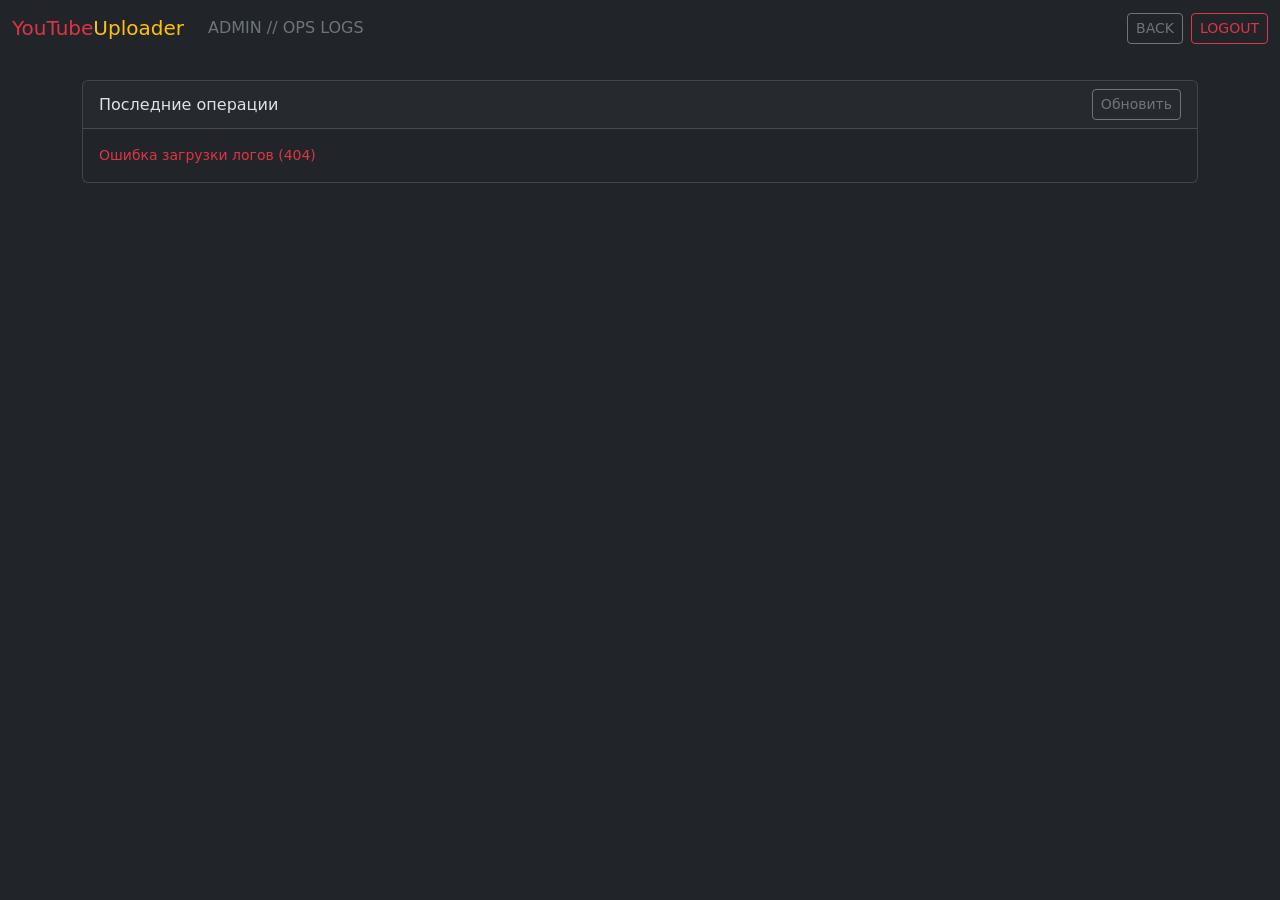
==== app/web/templates/admin_logs.html @ f2f7c51e "Stable works web v34 -VSC new many fucn stable version" ====
<!doctype html>
<html lang="ru" data-bs-theme="dark">
<head>
  <meta charset="utf-8" />
  <meta name="viewport" content="width=device-width,initial-scale=1" />
  <title>Ops Logs</title>
  <link href="https://cdn.jsdelivr.net/npm/bootstrap@5.3.3/dist/css/bootstrap.min.css" rel="stylesheet">
  <link rel="stylesheet" href="/static/style.css?v=3">
  <link rel="icon" href="/static/favicon.ico">
</head>
<body>
<nav class="navbar navbar-expand navbar-dark bg-dark glitch-nav">
  <div class="container-fluid d-flex align-items-center">
    <div class="d-flex align-items-center gap-2">
      <span class="navbar-brand mb-0 h1 glitch-brand">
        <span class="text-danger">YouTube</span><span class="text-warning">Uploader</span>
      </span>
      <span class="navbar-text text-secondary glitch-subtitle">ADMIN // OPS LOGS</span>
    </div>
    <div class="ms-auto d-flex gap-2">
      <a href="/" class="btn btn-outline-secondary btn-sm glitch-btn glitch-btn--sm" data-text="BACK"><span class="btn-text">BACK</span></a>
      <form method="post" action="/logout" class="m-0">
        <button type="submit" class="btn btn-outline-danger btn-sm glitch-btn glitch-btn--sm" data-text="LOGOUT"><span class="btn-text">LOGOUT</span></button>
      </form>
    </div>
  </div>
</nav>

<div class="container py-4">
  <div class="card glitch-card-ui">
    <div class="card-header glitch-card-header d-flex align-items-center justify-content-between">
      <div class="glitch-card-title">Последние операции</div>
      <button id="refresh_ops_btn" type="button" class="btn btn-outline-secondary btn-sm glitch-btn glitch-btn--sm" data-text="ОБНОВИТЬ">
        <span class="btn-text">Обновить</span>
      </button>
    </div>
    <div class="card-body">
      <div id="ops_logs" class="small text-muted">Загрузка...</div>
    </div>
  </div>
</div>

<script>
  const opsLogsEl = document.getElementById("ops_logs");
  const refreshOpsBtn = document.getElementById("refresh_ops_btn");

  function escapeHtml(s) {
    return String(s)
      .replaceAll("&", "&amp;")
      .replaceAll("<", "&lt;")
      .replaceAll(">", "&gt;")
      .replaceAll('"', "&quot;")
      .replaceAll("'", "&#039;");
  }

  function renderOpsLogs(items) {
    if (!items || items.length === 0) {
      opsLogsEl.innerHTML = `<div class="text-muted">Логов пока нет.</div>`;
      return;
    }
    opsLogsEl.innerHTML = items.map((it) => {
      const ts = escapeHtml(String(it.created_at || ""));
      const lvl = escapeHtml(String(it.level || "INFO"));
      const ev = escapeHtml(String(it.event || ""));
      const user = escapeHtml(String(it.username || "-"));
      const st = escapeHtml(String(it.status || "-"));
      const det = escapeHtml(String(it.details || ""));
      return `
        <div class="mb-2 pb-2 border-bottom border-secondary-subtle">
          <div><b>${ev}</b> <span class="text-info">[${lvl}]</span></div>
          <div class="text-muted">${ts}</div>
          <div>user: <code>${user}</code> | status: <code>${st}</code></div>
          ${det ? `<div class="text-secondary">${det}</div>` : ""}
        </div>
      `;
    }).join("");
  }

  async function loadOpsLogs() {
    const res = await fetch("/api/ops_logs?limit=100");
    if (!res.ok) {
      opsLogsEl.innerHTML = `<div class="text-danger">Ошибка загрузки логов (${res.status})</div>`;
      return;
    }
    const data = await res.json();
    renderOpsLogs(data.items || []);
  }

  refreshOpsBtn?.addEventListener("click", () => loadOpsLogs().catch(() => {}));
  window.addEventListener("DOMContentLoaded", () => loadOpsLogs().catch(() => {}));
</script>
</body>
</html>
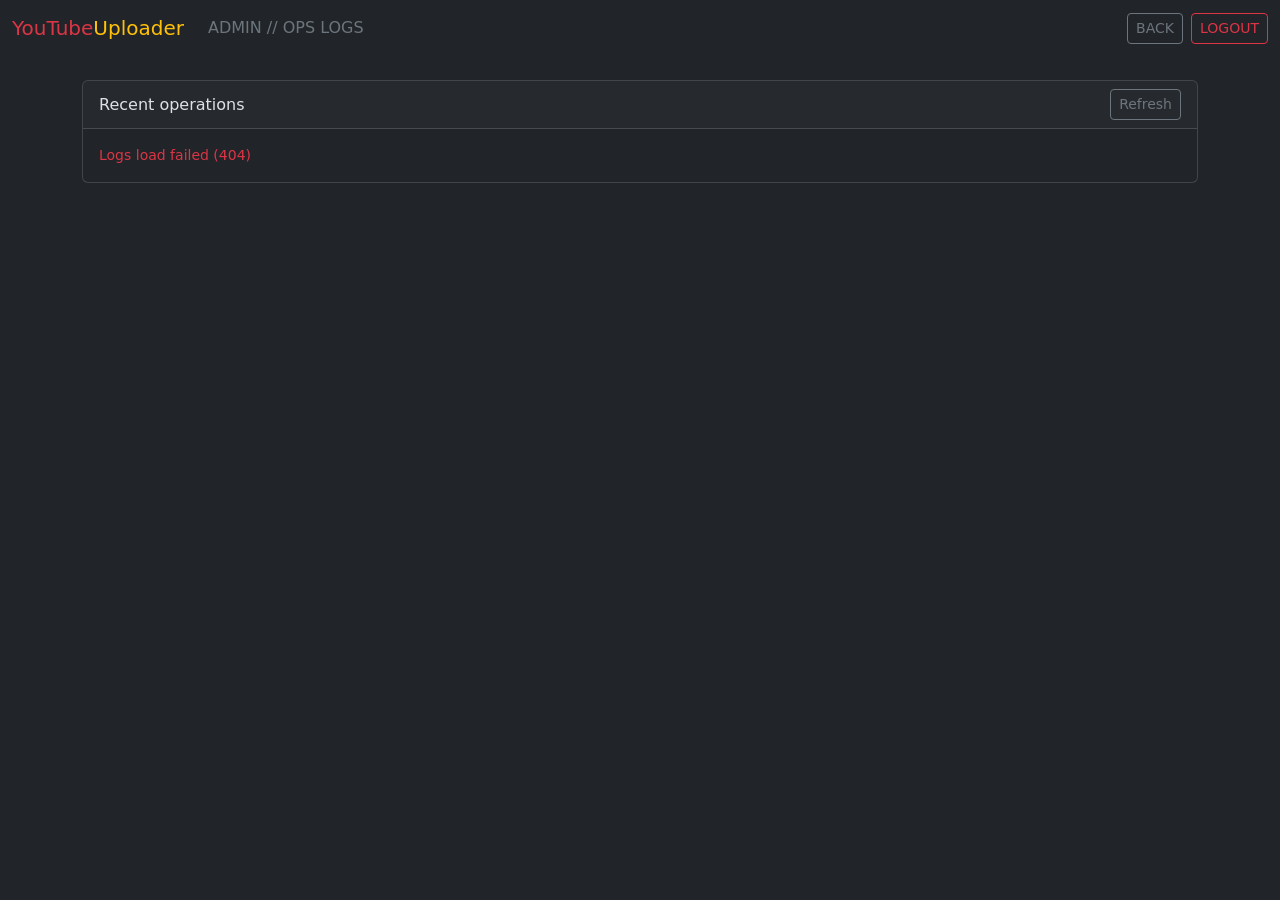
==== commit a3d8f77c: "Stable works web v34.4 -VSC new admin logs" ====
--- a/app/web/templates/admin_logs.html
+++ b/app/web/templates/admin_logs.html
@@ -29,13 +29,13 @@
 <div class="container py-4">
   <div class="card glitch-card-ui">
     <div class="card-header glitch-card-header d-flex align-items-center justify-content-between">
-      <div class="glitch-card-title">Последние операции</div>
-      <button id="refresh_ops_btn" type="button" class="btn btn-outline-secondary btn-sm glitch-btn glitch-btn--sm" data-text="ОБНОВИТЬ">
-        <span class="btn-text">Обновить</span>
+      <div class="glitch-card-title">Recent operations</div>
+      <button id="refresh_ops_btn" type="button" class="btn btn-outline-secondary btn-sm glitch-btn glitch-btn--sm" data-text="REFRESH">
+        <span class="btn-text">Refresh</span>
       </button>
     </div>
     <div class="card-body">
-      <div id="ops_logs" class="small text-muted">Загрузка...</div>
+      <div id="ops_logs" class="small text-muted">Loading...</div>
     </div>
   </div>
 </div>
@@ -55,31 +55,142 @@
 
   function renderOpsLogs(items) {
     if (!items || items.length === 0) {
-      opsLogsEl.innerHTML = `<div class="text-muted">Логов пока нет.</div>`;
+      opsLogsEl.innerHTML = `<div class="text-muted">No logs yet.</div>`;
       return;
     }
-    opsLogsEl.innerHTML = items.map((it) => {
+
+    const parseDetails = (raw) => {
+      const text = String(raw || "").trim();
+      if (!text) return null;
+      if (!(text.startsWith("{") || text.startsWith("["))) return null;
+      try {
+        return JSON.parse(text);
+      } catch (_) {
+        return null;
+      }
+    };
+
+    const pickVideoUrl = (detailsObj, detailsText) => {
+      if (detailsObj?.video_url) return String(detailsObj.video_url);
+      if (detailsObj?.video_id) return `https://youtu.be/${detailsObj.video_id}`;
+      const m = String(detailsText || "").match(/video_id=([A-Za-z0-9_-]+)/);
+      if (m) return `https://youtu.be/${m[1]}`;
+      return "";
+    };
+
+    const used = new Set();
+    const cards = [];
+
+    for (let i = 0; i < items.length; i++) {
+      if (used.has(i)) continue;
+      const finish = items[i];
+      const finishEvent = String(finish.event || "");
+      if (finishEvent !== "upload_finished") continue;
+
+      const finishDetailsRaw = String(finish.details || "");
+      const finishDetailsObj = parseDetails(finishDetailsRaw) || {};
+      const opId = String(finishDetailsObj.op_id || "").trim();
+      const userRaw = String(finish.username || "-");
+      const tsRaw = String(finish.created_at || "");
+      const lvl = escapeHtml(String(finish.level || "INFO"));
+      const st = escapeHtml(String(finish.status || "-"));
+      let titleRaw = String(finishDetailsObj.title || "").trim();
+      const uploadedAt = escapeHtml(String(finishDetailsObj.uploaded_at_msk || tsRaw));
+      const publishAt = escapeHtml(String(finishDetailsObj.publish_at || ""));
+      const videoUrl = escapeHtml(pickVideoUrl(finishDetailsObj, finishDetailsRaw));
+
+      const techRows = [];
+      for (let j = i + 1; j < items.length; j++) {
+        if (used.has(j)) continue;
+        const row = items[j];
+        const rowEvent = String(row.event || "");
+        if (rowEvent === "upload_finished") break;
+        if (rowEvent !== "upload_started" && rowEvent !== "youtube_upload_started") continue;
+        if (String(row.username || "") !== userRaw) continue;
+
+        const rowDetailsRaw = String(row.details || "");
+        const rowDetailsObj = parseDetails(rowDetailsRaw) || {};
+        const rowOpId = String(rowDetailsObj.op_id || "").trim();
+        if (opId && rowOpId && opId !== rowOpId) continue;
+
+        used.add(j);
+        const titleMatch = rowDetailsRaw.match(/title=(.+)/i);
+        if (!titleRaw) {
+          titleRaw = String(rowDetailsObj.title || (titleMatch ? titleMatch[1].trim() : "") || "").trim();
+        }
+
+        techRows.push({
+          event: escapeHtml(rowEvent),
+          time: escapeHtml(String(row.created_at || "")),
+          status: escapeHtml(String(row.status || "-")),
+          details: escapeHtml(rowDetailsObj && Object.keys(rowDetailsObj).length ? JSON.stringify(rowDetailsObj, null, 2) : rowDetailsRaw),
+        });
+      }
+
+      used.add(i);
+      const finishPretty = Object.keys(finishDetailsObj).length
+        ? escapeHtml(JSON.stringify(finishDetailsObj, null, 2))
+        : "";
+      const title = escapeHtml(titleRaw);
+      const techHtml = techRows.map((r) => `
+        <div class="ops-tech-row">
+          <div><b>${r.event}</b> | <code>${r.time}</code> | <code>${r.status}</code></div>
+          ${r.details ? `<pre class="ops-pre">${r.details}</pre>` : ""}
+        </div>
+      `).join("");
+
+      cards.push(`
+        <div class="ops-log-card mb-2 pb-2 border-bottom border-secondary-subtle">
+          <div class="ops-log-head"><b>upload_finished</b> <span class="text-info">[${lvl}]</span></div>
+          <div class="ops-log-grid">
+            <div><span class="ops-label">Кто нахуй:</span> <code>${escapeHtml(userRaw)}</code></div>
+            <div><span class="ops-label">Когда нахуй:</span> <code>${uploadedAt}</code></div>
+            <div><span class="ops-label">Title:</span> ${title || "<span class='text-muted'>-</span>"}</div>
+            <div><span class="ops-label">Link:</span> ${videoUrl ? `<a href="${videoUrl}" target="_blank" rel="noopener">${videoUrl}</a>` : "<span class='text-muted'>-</span>"}</div>
+            <div><span class="ops-label">Status:</span> <code>${st}</code></div>
+            ${publishAt ? `<div><span class="ops-label">Schedule:</span> <code>${publishAt}</code></div>` : ""}
+          </div>
+          <details class="ops-details mt-2">
+            <summary>Details</summary>
+            ${finishPretty ? `<pre class="ops-pre">${finishPretty}</pre>` : "<div class='text-muted small mt-2'>No root metadata in upload_finished.</div>"}
+            ${techHtml || "<div class='text-muted small mt-2'>No technical sub-events.</div>"}
+          </details>
+        </div>
+      `);
+    }
+
+    for (let i = 0; i < items.length; i++) {
+      if (used.has(i)) continue;
+      const it = items[i];
+      const evRaw = String(it.event || "");
+      if (evRaw === "upload_started" || evRaw === "youtube_upload_started") continue;
       const ts = escapeHtml(String(it.created_at || ""));
       const lvl = escapeHtml(String(it.level || "INFO"));
-      const ev = escapeHtml(String(it.event || ""));
+      const ev = escapeHtml(evRaw);
       const user = escapeHtml(String(it.username || "-"));
       const st = escapeHtml(String(it.status || "-"));
-      const det = escapeHtml(String(it.details || ""));
-      return `
-        <div class="mb-2 pb-2 border-bottom border-secondary-subtle">
+      const detailsRaw = String(it.details || "");
+      const detailsObj = parseDetails(detailsRaw);
+      const det = escapeHtml(detailsRaw);
+      const detailsPretty = detailsObj ? escapeHtml(JSON.stringify(detailsObj, null, 2)) : det;
+
+      cards.push(`
+        <div class="ops-log-card mb-2 pb-2 border-bottom border-secondary-subtle">
           <div><b>${ev}</b> <span class="text-info">[${lvl}]</span></div>
           <div class="text-muted">${ts}</div>
           <div>user: <code>${user}</code> | status: <code>${st}</code></div>
-          ${det ? `<div class="text-secondary">${det}</div>` : ""}
+          ${det ? `<details class="ops-details mt-1"><summary>Details</summary><pre class="ops-pre">${detailsPretty}</pre></details>` : ""}
         </div>
-      `;
-    }).join("");
+      `);
+    }
+
+    opsLogsEl.innerHTML = cards.join("");
   }
 
   async function loadOpsLogs() {
     const res = await fetch("/api/ops_logs?limit=100");
     if (!res.ok) {
-      opsLogsEl.innerHTML = `<div class="text-danger">Ошибка загрузки логов (${res.status})</div>`;
+      opsLogsEl.innerHTML = `<div class="text-danger">Logs load failed (${res.status})</div>`;
       return;
     }
     const data = await res.json();
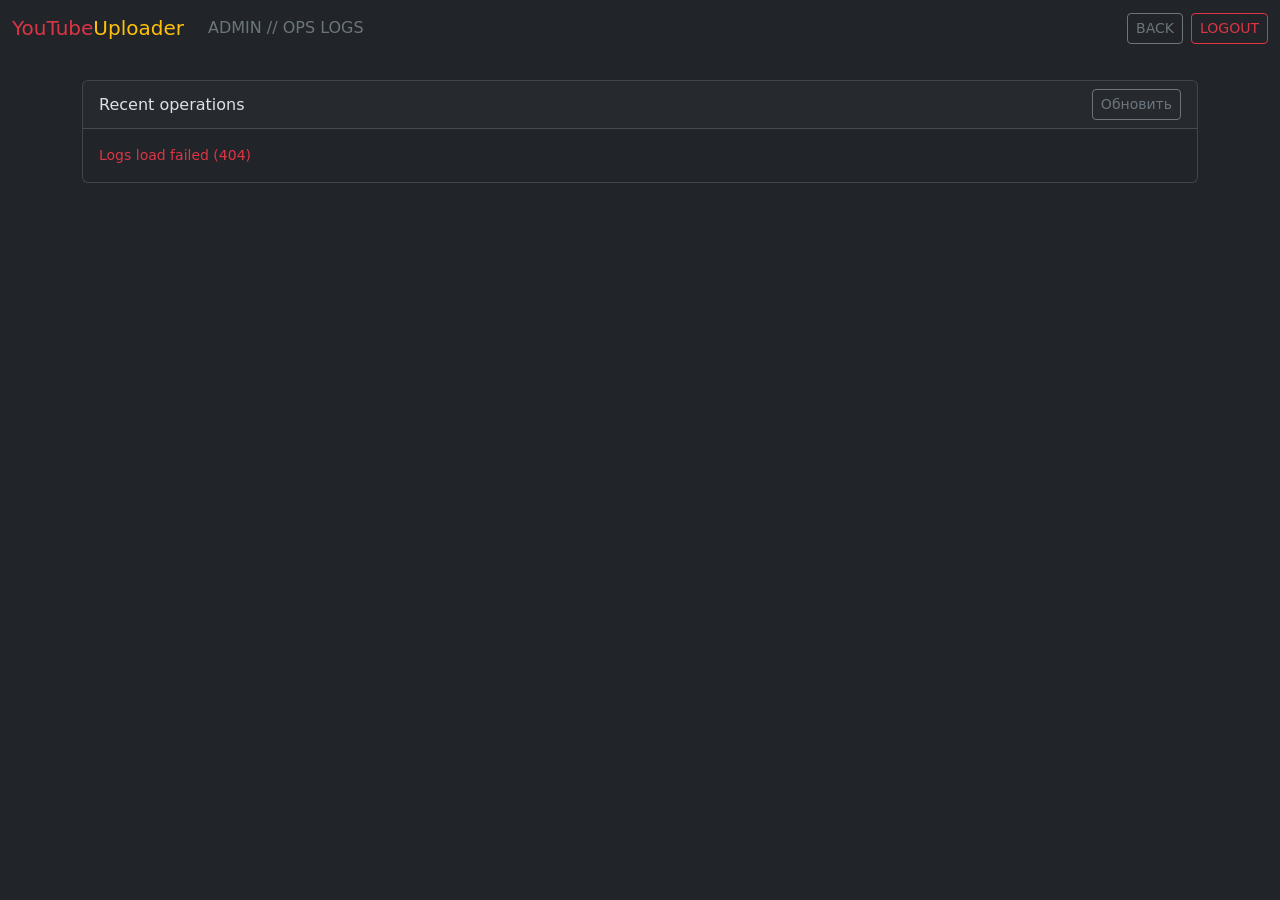
==== commit 301ac421: "Stable works web v36.1 -VSC AdminPanel" ====
--- a/app/web/templates/admin_logs.html
+++ b/app/web/templates/admin_logs.html
@@ -5,7 +5,7 @@
   <meta name="viewport" content="width=device-width,initial-scale=1" />
   <title>Ops Logs</title>
   <link href="https://cdn.jsdelivr.net/npm/bootstrap@5.3.3/dist/css/bootstrap.min.css" rel="stylesheet">
-  <link rel="stylesheet" href="/static/style.css?v=3">
+  <link rel="stylesheet" href="/static/style.css?v=9">
   <link rel="icon" href="/static/favicon.ico">
 </head>
 <body>
@@ -18,7 +18,7 @@
       <span class="navbar-text text-secondary glitch-subtitle">ADMIN // OPS LOGS</span>
     </div>
     <div class="ms-auto d-flex gap-2">
-      <a href="/" class="btn btn-outline-secondary btn-sm glitch-btn glitch-btn--sm" data-text="BACK"><span class="btn-text">BACK</span></a>
+      <a href="/admin" class="btn btn-outline-secondary btn-sm glitch-btn glitch-btn--sm" data-text="BACK"><span class="btn-text">BACK</span></a>
       <form method="post" action="/logout" class="m-0">
         <button type="submit" class="btn btn-outline-danger btn-sm glitch-btn glitch-btn--sm" data-text="LOGOUT"><span class="btn-text">LOGOUT</span></button>
       </form>
@@ -31,7 +31,7 @@
     <div class="card-header glitch-card-header d-flex align-items-center justify-content-between">
       <div class="glitch-card-title">Recent operations</div>
       <button id="refresh_ops_btn" type="button" class="btn btn-outline-secondary btn-sm glitch-btn glitch-btn--sm" data-text="REFRESH">
-        <span class="btn-text">Refresh</span>
+        <span class="btn-text">Обновить</span>
       </button>
     </div>
     <div class="card-body">
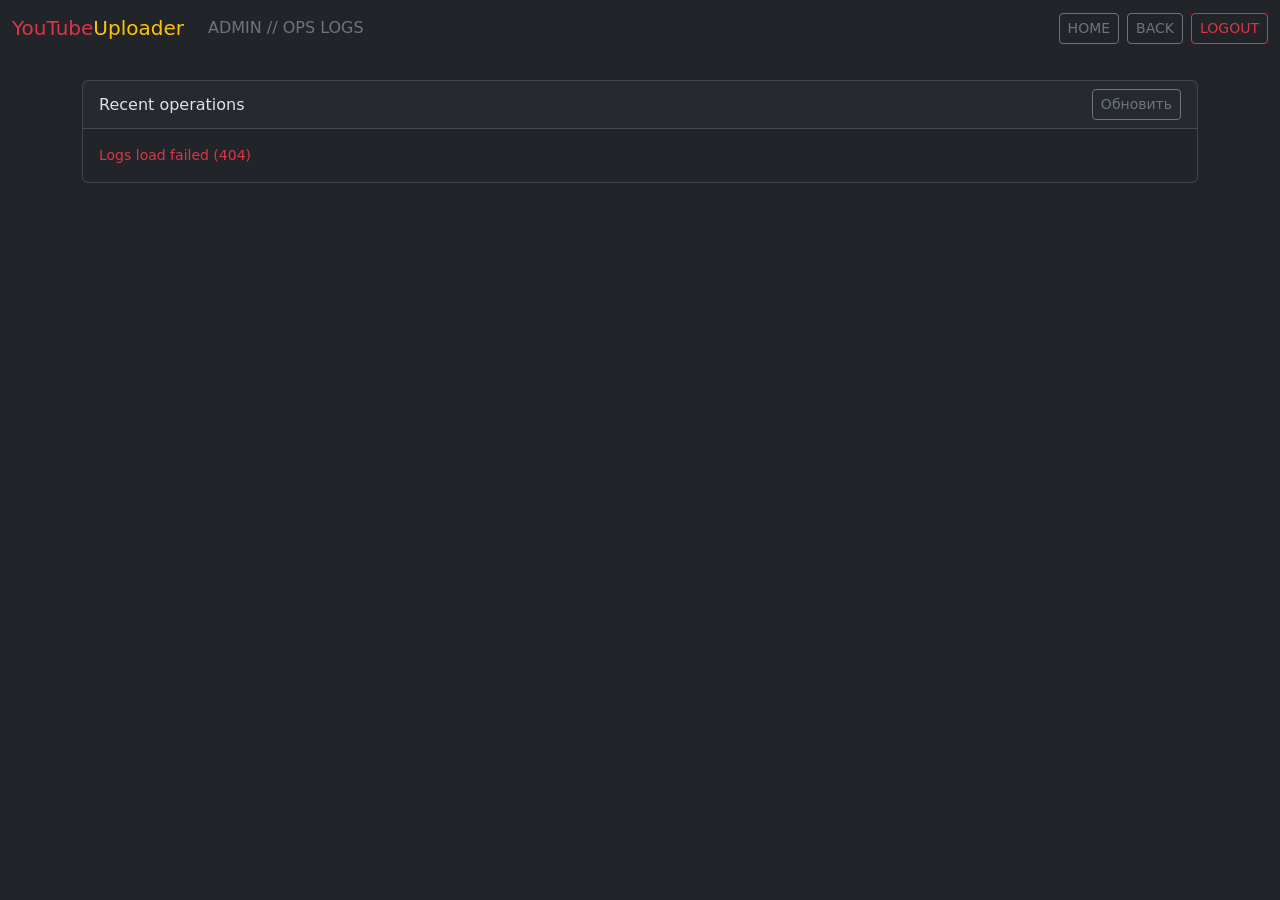
==== commit 1dbbead3: "Stable works web v36.4 -VSC addTelegramMSGOnSite" ====
--- a/app/web/templates/admin_logs.html
+++ b/app/web/templates/admin_logs.html
@@ -5,7 +5,7 @@
   <meta name="viewport" content="width=device-width,initial-scale=1" />
   <title>Ops Logs</title>
   <link href="https://cdn.jsdelivr.net/npm/bootstrap@5.3.3/dist/css/bootstrap.min.css" rel="stylesheet">
-  <link rel="stylesheet" href="/static/style.css?v=9">
+  <link rel="stylesheet" href="/static/style.css?v=12">
   <link rel="icon" href="/static/favicon.ico">
 </head>
 <body>
@@ -18,10 +18,11 @@
       <span class="navbar-text text-secondary glitch-subtitle">ADMIN // OPS LOGS</span>
     </div>
     <div class="ms-auto d-flex gap-2">
+      <a href="/" class="btn btn-outline-secondary btn-sm glitch-btn glitch-btn--sm" data-text="HOME"><span class="btn-text">HOME</span></a>
       <a href="/admin" class="btn btn-outline-secondary btn-sm glitch-btn glitch-btn--sm" data-text="BACK"><span class="btn-text">BACK</span></a>
       <form method="post" action="/logout" class="m-0">
         <button type="submit" class="btn btn-outline-danger btn-sm glitch-btn glitch-btn--sm" data-text="LOGOUT"><span class="btn-text">LOGOUT</span></button>
-      </form>
+       </form>
     </div>
   </div>
 </nav>
